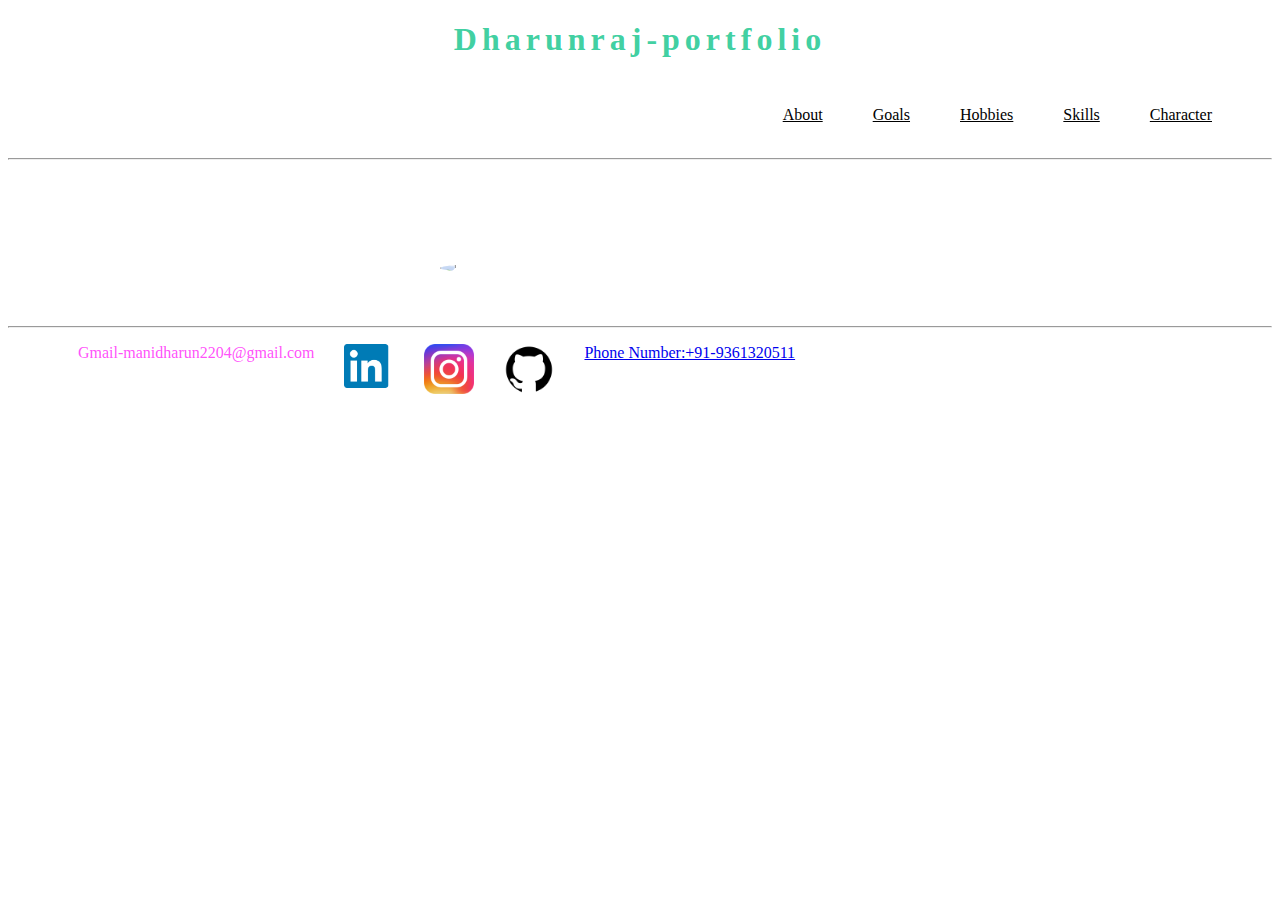
==== index.html @ 2d8c85f7 "Add files via upload" ====
<!DOCTYPE html>
<html>
  <head>

  <link rel="stylesheet" href="portfolio.css">
    <h1>Dharunraj-portfolio</h1>
	
  </head>
  <body>
  <header>
  <div>
 
   </div>
   <nav>
   <ul class="nav">
   <li><a href="About.html">About</a></li>
   <li><a href="Goals.html">Goals</a></li>
   <li><a href="hobbies.html">Hobbies</a></li>
   <li><a href="skills.html">Skills</a></li>
   <li><a href="character.html">Character</a></li>
   </ul>
   </nav>
   </header>
   <hr>
   <img class="dharun" src="dharun.JPG" >
   <hr>
   <footer class="foot">
   <ul>
   <li>Gmail-manidharun2204@gmail.com</li>
   <li><a href="https://www.linkedin.com/in/dharun-raj-877bb921a"> <img src="linkedin.png"></li>
   <li><a href=""> <img src="insta.png"></li>
   <li><a href="https://github.com/Dharun-069"> <img src="github.png"></li>
   <li>Phone Number:+91-9361320511</li>
   
   </ul>
   </footer>
   
   
   
  </body>
</html>
---- portfolio.css ----
body{
background:url("https://images.pexels.com/photos/7794436/pexels-photo-7794436.jpeg?auto=compress&cs=tinysrgb&w=600");
}
header{
	    display:flex;
		padding: 10px 60px;
		align-items:center;
		justify-content:space-between;
		color:rgba(237, 9, 27, 0.8);
	
}
.nav{
	list-style:none;
	display:flex;
}
.nav li{
	
	margin-left:50px;

}
.nav a{
	color:black;
}
.nav a:hover{
	background-color:rgba(60, 207, 160, 0.97);
	padding: 12px 24px;
}

.dharun
{
	display:block;
	margin-left:auto;
	margin-right: auto;
	margin-top:100px;
	border-radius:50%;
	width:400px;
	margin-bottom:50px;
}	
.dharun:hover{
	box-shadow:5px 5px 20px black;
	width:450px;
}
	
h1{
	font-family:Fantasy;
	text-align:center;
	text-shadow: 4px 4px white;
	color:rgba(60, 207, 160, 0.97);
	letter-spacing:5px;
}
h3{
	color:rgba(14, 96, 236, 0.8);
}
p{
	color:rgba(239, 18, 78, 0.8);
}
ul{
	color:rgba(255, 35, 249, 0.8);
}
ol{
	color:rgba(253, 77, 7, 0.8);

}
.foot{
//:center;
}
.foot ul{
		list-style:none;
		display:flex;
	
}
.foot li{
		margin-left:30px;
}
.foot img{
	width:50px;
}
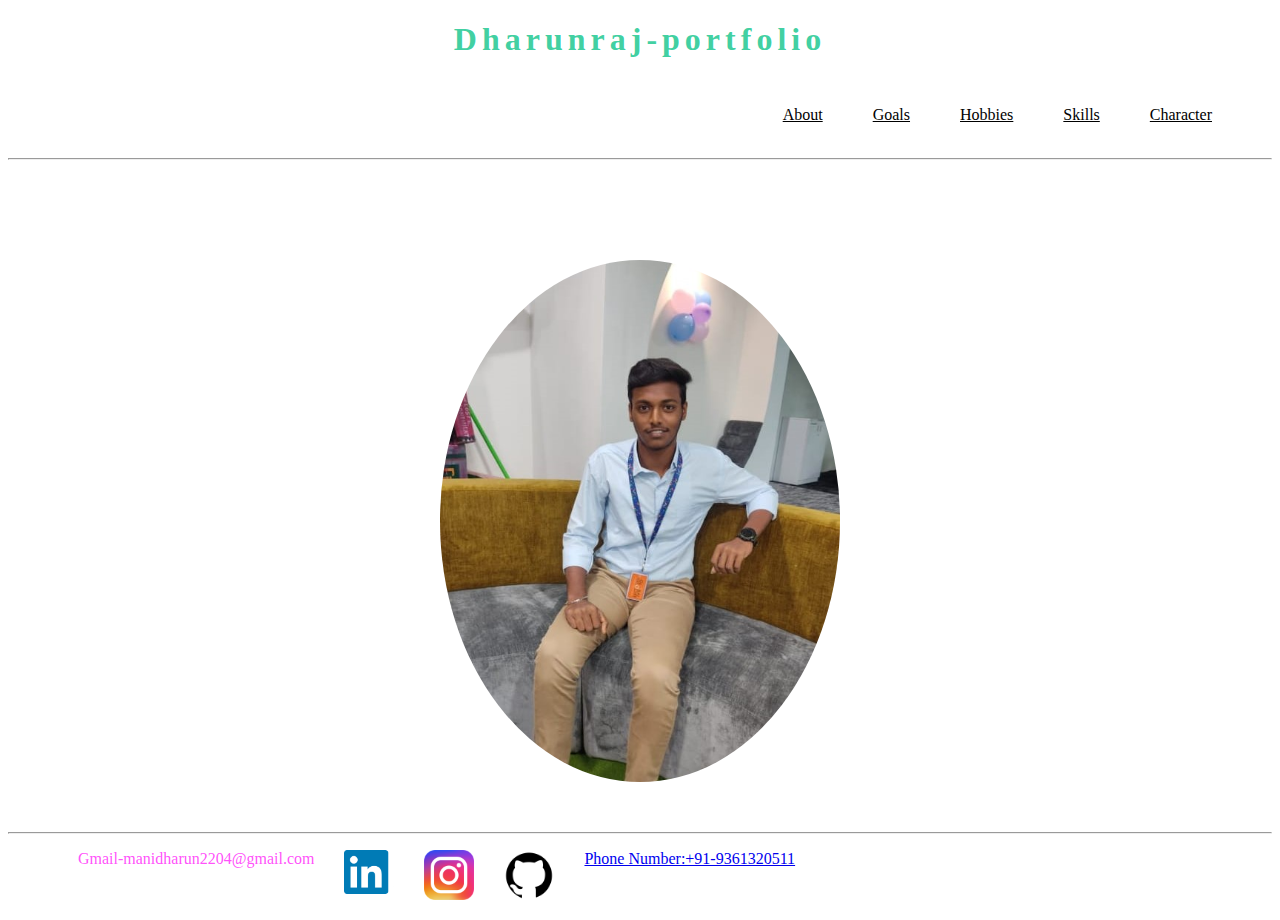
==== commit 45640d24: "Update index.html" ====
--- a/index.html
+++ b/index.html
@@ -22,7 +22,7 @@
    </nav>
    </header>
    <hr>
-   <img class="dharun" src="dharun.JPG" >
+   <img class="dharun" src="dharun.jpg" >
    <hr>
    <footer class="foot">
    <ul>
